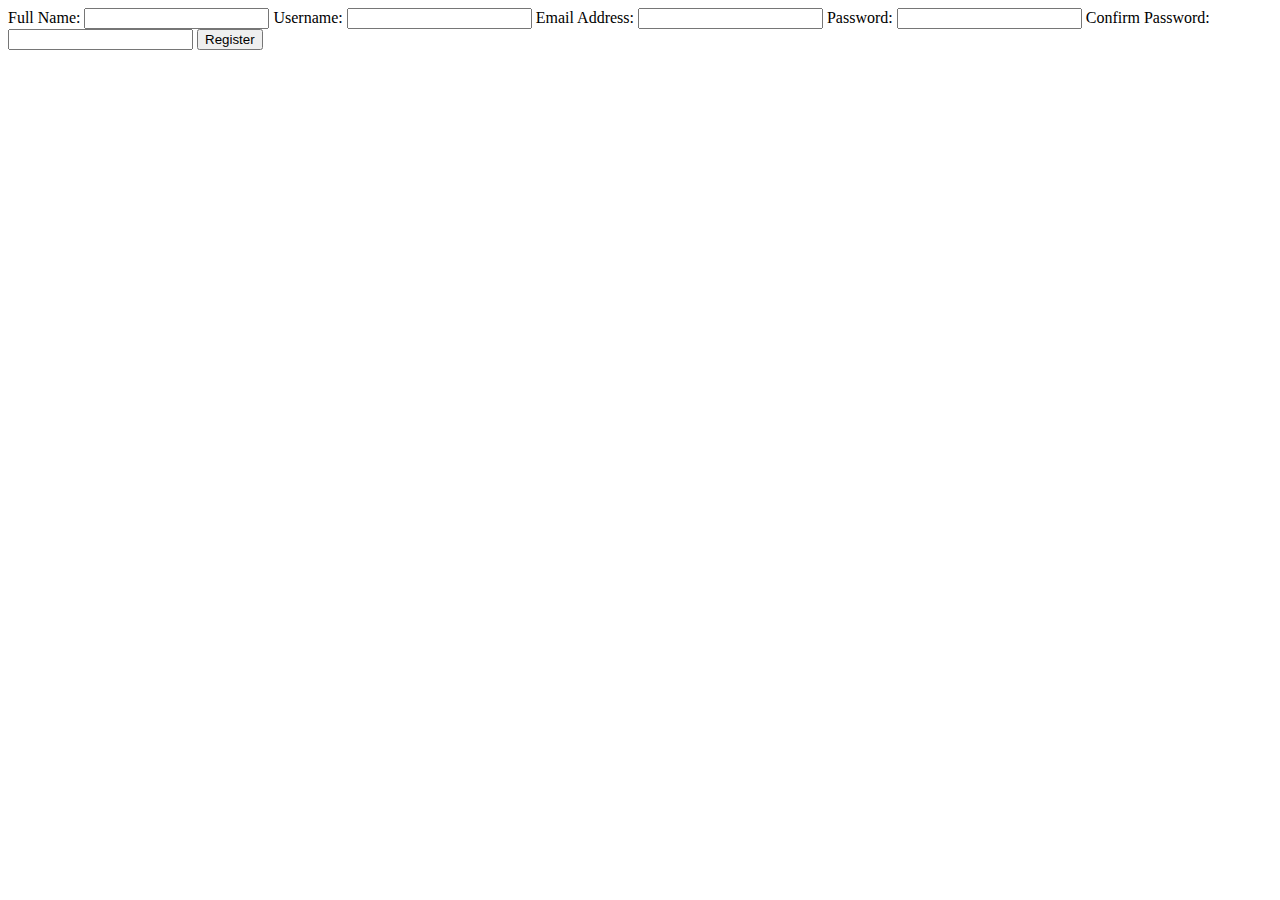
==== innovative/web/register.html @ 50bc6caf "Authentication system added" ====
<!DOCTYPE html>

<html>
    <head>
        <title>Sign Up</title>
        <meta charset="UTF-8">
        <meta name="viewport" content="width=device-width, initial-scale=1.0">
    </head>
    <body>
        <div class="container">
            <form action="registrationServlet" method="post">
                Full Name: 
                <input type="text" name="fullname" />
                Username: 
                <input type="text" name="username" />
                Email Address: 
                <input type="email" name="email" />
                Password: 
                <input type="password" name="password" />
                Confirm Password: 
                <input type="password" name="cpassword" />
                <button type="submit">Register</button>
            </form>
        </div>
    </body>
</html>
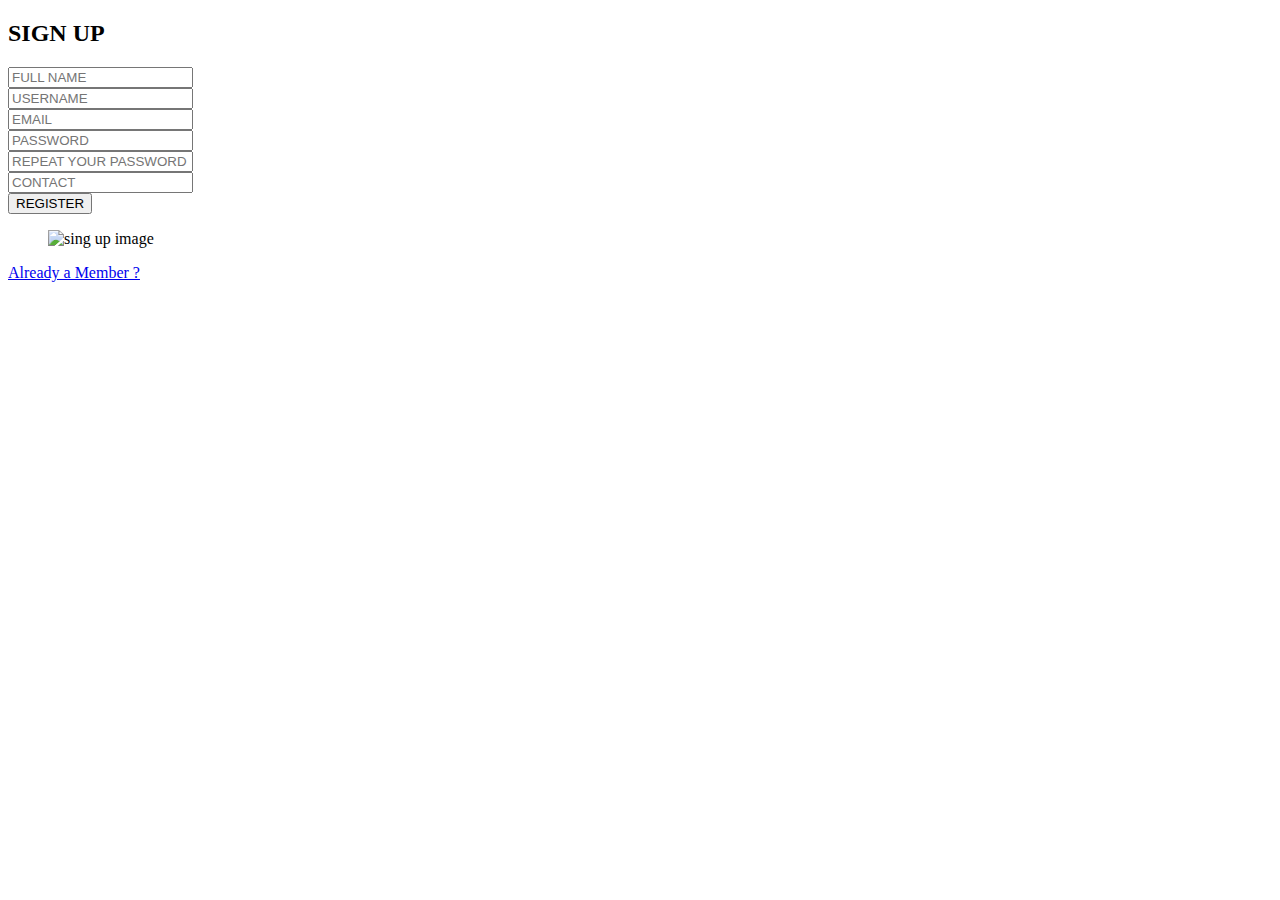
==== commit f430a110: "Update register.html" ====
--- a/innovative/web/register.html
+++ b/innovative/web/register.html
@@ -1,26 +1,78 @@
 <!DOCTYPE html>
+<html lang="en">
+<head>
+<meta charset="UTF-8">
+<meta name="viewport" content="width=device-width, initial-scale=1.0">
+<meta http-equiv="X-UA-Compatible" content="ie=edge">
+<title>Register</title>
 
-<html>
-    <head>
-        <title>Sign Up</title>
-        <meta charset="UTF-8">
-        <meta name="viewport" content="width=device-width, initial-scale=1.0">
-    </head>
-    <body>
-        <div class="container">
-            <form action="registrationServlet" method="post">
-                Full Name: 
-                <input type="text" name="fullname" />
-                Username: 
-                <input type="text" name="username" />
-                Email Address: 
-                <input type="email" name="email" />
-                Password: 
-                <input type="password" name="password" />
-                Confirm Password: 
-                <input type="password" name="cpassword" />
-                <button type="submit">Register</button>
-            </form>
-        </div>
-    </body>
+<link rel="stylesheet"
+	href="fonts/material-icon/css/material-design-iconic-font.min.css">
+
+<link rel="stylesheet" href="css/style.css">
+</head>
+<body>
+
+	<div class="main">
+		<section class="signup">
+			<div class="container">
+				<div class="signup-content">
+					<div class="signup-form">
+						<h2 class="form-title">SIGN UP</h2>
+					
+						<form method="" action="" class="register-form"
+							id="register-form">
+                            <div class="form-group">
+								<label for="name"><i
+									class="zmdi zmdi-account material-icons-name"></i></label> <input
+									type="text" name="fullname" id="fullname" placeholder="FULL NAME" />
+							</div>
+							<div class="form-group">
+								<label for="name"><i
+									class="zmdi zmdi-account material-icons-name"></i></label> <input
+									type="text" name="username" id="username" placeholder="USERNAME" />
+							</div>
+							<div class="form-group">
+								<label for="email"><i class="zmdi zmdi-email"></i></label> <input
+									type="email" name="email" id="email" placeholder="EMAIL" />
+							</div>
+							<div class="form-group">
+								<label for="pass"><i class="zmdi zmdi-lock"></i></label> <input
+									type="password" name="pass" id="pass" placeholder="PASSWORD" />
+							</div>
+							<div class="form-group">
+								<label for="re-pass"><i class="zmdi zmdi-lock-outline"></i></label>
+								<input type="password" name="re_pass" id="re_pass"
+									placeholder="REPEAT YOUR PASSWORD" />
+							</div>
+							<div class="form-group">
+								<label for="contact"><i class="zmdi zmdi-lock-outline"></i></label>
+								<input type="text" name="contact" id="contact"
+									placeholder="CONTACT" />
+							</div>
+							<div class="form-group form-button">
+								<input type="submit" name="signup" id="signup"
+									class="form-submit" value="REGISTER" />
+							</div>
+						</form>
+					</div>
+					<div class="signup-image">
+						<figure>
+							<img id="img1" src="images/signin_image.gif" alt="sing up image">
+						</figure>
+						<a href="login.jsp" class="signup-image-link">Already a Member ?</a>
+					</div>
+				</div>
+			</div>
+		</section>
+
+
+	</div>
+
+	<script src="vendor/jquery/jquery.min.js"></script>
+	<script src="js/main.js"></script>
+
+
+
+</body>
 </html>
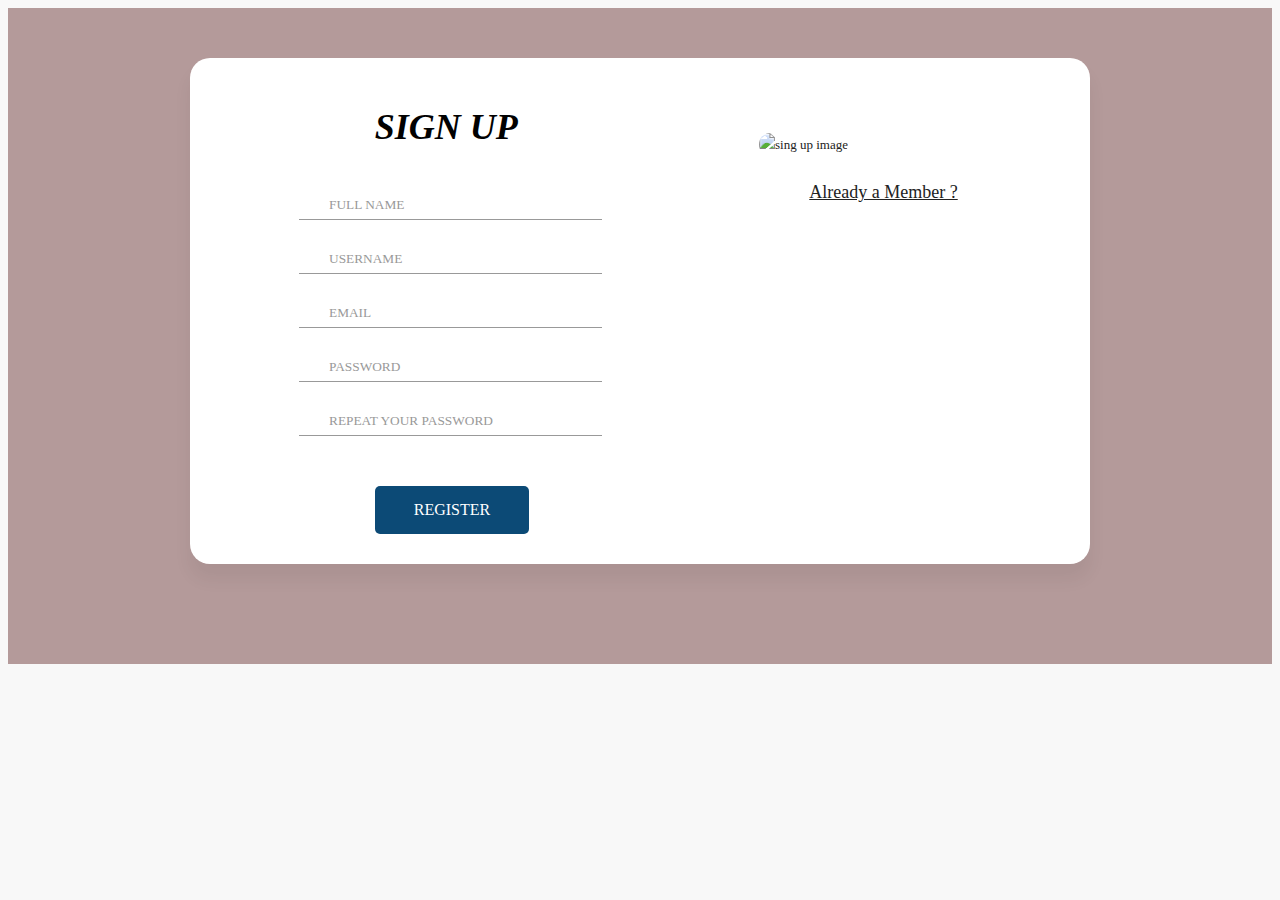
==== commit 397a337f: "Frontend Files added" ====
--- a/innovative/web/register.html
+++ b/innovative/web/register.html
@@ -1,78 +1,59 @@
 <!DOCTYPE html>
 <html lang="en">
 <head>
-<meta charset="UTF-8">
-<meta name="viewport" content="width=device-width, initial-scale=1.0">
-<meta http-equiv="X-UA-Compatible" content="ie=edge">
-<title>Register</title>
-
-<link rel="stylesheet"
-	href="fonts/material-icon/css/material-design-iconic-font.min.css">
-
-<link rel="stylesheet" href="css/style.css">
+    <meta charset="UTF-8">
+    <meta name="viewport" content="width=device-width, initial-scale=1.0">
+    <meta http-equiv="X-UA-Compatible" content="ie=edge">
+    <title>Register</title>
+    <link rel="stylesheet" href="fonts/material-icon/css/material-design-iconic-font.min.css">
+    <link rel="stylesheet" href="assets/css/login.css">
 </head>
 <body>
 
-	<div class="main">
-		<section class="signup">
-			<div class="container">
-				<div class="signup-content">
-					<div class="signup-form">
-						<h2 class="form-title">SIGN UP</h2>
-					
-						<form method="" action="" class="register-form"
-							id="register-form">
-                            <div class="form-group">
-								<label for="name"><i
-									class="zmdi zmdi-account material-icons-name"></i></label> <input
-									type="text" name="fullname" id="fullname" placeholder="FULL NAME" />
-							</div>
-							<div class="form-group">
-								<label for="name"><i
-									class="zmdi zmdi-account material-icons-name"></i></label> <input
-									type="text" name="username" id="username" placeholder="USERNAME" />
-							</div>
-							<div class="form-group">
-								<label for="email"><i class="zmdi zmdi-email"></i></label> <input
-									type="email" name="email" id="email" placeholder="EMAIL" />
-							</div>
-							<div class="form-group">
-								<label for="pass"><i class="zmdi zmdi-lock"></i></label> <input
-									type="password" name="pass" id="pass" placeholder="PASSWORD" />
-							</div>
-							<div class="form-group">
-								<label for="re-pass"><i class="zmdi zmdi-lock-outline"></i></label>
-								<input type="password" name="re_pass" id="re_pass"
-									placeholder="REPEAT YOUR PASSWORD" />
-							</div>
-							<div class="form-group">
-								<label for="contact"><i class="zmdi zmdi-lock-outline"></i></label>
-								<input type="text" name="contact" id="contact"
-									placeholder="CONTACT" />
-							</div>
-							<div class="form-group form-button">
-								<input type="submit" name="signup" id="signup"
-									class="form-submit" value="REGISTER" />
-							</div>
-						</form>
-					</div>
-					<div class="signup-image">
-						<figure>
-							<img id="img1" src="images/signin_image.gif" alt="sing up image">
-						</figure>
-						<a href="login.jsp" class="signup-image-link">Already a Member ?</a>
-					</div>
-				</div>
-			</div>
-		</section>
+<div class="main">
+    <section class="signup">
+        <div class="container">
+            <div class="signup-content">
+                <div class="signup-form">
+                    <h2 class="form-title">SIGN UP</h2>
 
+                    <form method="post" action="registrationServlet" class="register-form" id="register-form">
+                        <div class="form-group">
+                            <label for="name"><i class="zmdi zmdi-account material-icons-name"></i></label> 
+                            <input type="text" name="fullname" id="fullname" placeholder="FULL NAME" />
+                        </div>
+                        <div class="form-group">
+                            <label for="name"><i class="zmdi zmdi-account material-icons-name"></i></label> 
+                            <input type="text" name="username" id="username" placeholder="USERNAME" />
+                        </div>
+                        <div class="form-group">
+                            <label for="email"><i class="zmdi zmdi-email"></i></label> 
+                            <input type="email" name="email" id="email" placeholder="EMAIL" />
+                        </div>
+                        <div class="form-group">
+                            <label for="pass"><i class="zmdi zmdi-lock"></i></label> 
+                            <input type="password" name="password" id="password" placeholder="PASSWORD" />
+                        </div>
+                        <div class="form-group">
+                            <label for="re-pass"><i class="zmdi zmdi-lock-outline"></i></label>
+                            <input type="password" name="cpassword" id="cpassword" placeholder="REPEAT YOUR PASSWORD" />
+                        </div>
+                        <div class="form-group form-button">
+                            <input type="submit" name="signup" id="signup" class="form-submit" value="REGISTER" />
+                        </div>
+                    </form>
+                </div>
+                <div class="signup-image">
+                    <figure> <img id="img1" src="assets/img/signin_image.gif" alt="sing up image"> </figure>
+                    <a href="login.jsp" class="signup-image-link">Already a Member ?</a>
+                </div>
+            </div>
+        </div>
+    </section>
+</div>
 
-	</div>
-
-	<script src="vendor/jquery/jquery.min.js"></script>
-	<script src="js/main.js"></script>
-
-
+    <script src="vendor/jquery/jquery.min.js"></script>
+    <script src="assets/js/main.js"></script>
 
 </body>
-</html>
+</html>--- a/innovative/web/assets/css/login.css
+++ b/innovative/web/assets/css/login.css
@@ -0,0 +1,620 @@
+/* @extend display-flex; */
+display-flex, .display-flex, .display-flex-center, .signup-content, .signin-content, .social-login, .socials {
+  display: flex;
+  display: -webkit-flex; }
+
+/* @extend list-type-ulli; */
+list-type-ulli, .socials {
+  list-style-type: none;
+  margin: 0;
+  padding: 0; }
+
+/* poppins-300 - latin */
+@font-face {
+  font-family: 'Poppins';
+  font-style: normal;
+  font-weight: 300;
+  src: url("../fonts/poppins/poppins-v5-latin-300.eot");
+  /* IE9 Compat Modes */
+  src: local("Poppins Light"), local("Poppins-Light"), url("../fonts/poppins/poppins-v5-latin-300.eot?#iefix") format("embedded-opentype"), url("../fonts/poppins/poppins-v5-latin-300.woff2") format("woff2"), url("../fonts/poppins/poppins-v5-latin-300.woff") format("woff"), url("../fonts/poppins/poppins-v5-latin-300.ttf") format("truetype"), url("../fonts/poppins/poppins-v5-latin-300.svg#Poppins") format("svg");
+  /* Legacy iOS */ }
+/* poppins-300italic - latin */
+@font-face {
+  font-family: 'Poppins';
+  font-style: italic;
+  font-weight: 300;
+  src: url("../fonts/poppins/poppins-v5-latin-300italic.eot");
+  /* IE9 Compat Modes */
+  src: local("Poppins Light Italic"), local("Poppins-LightItalic"), url("../fonts/poppins/poppins-v5-latin-300italic.eot?#iefix") format("embedded-opentype"), url("../fonts/poppins/poppins-v5-latin-300italic.woff2") format("woff2"), url("../fonts/poppins/poppins-v5-latin-300italic.woff") format("woff"), url("../fonts/poppins/poppins-v5-latin-300italic.ttf") format("truetype"), url("../fonts/poppins/poppins-v5-latin-300italic.svg#Poppins") format("svg");
+  /* Legacy iOS */ }
+/* poppins-regular - latin */
+@font-face {
+  font-family: 'Poppins';
+  font-style: normal;
+  font-weight: 400;
+  src: url("../fonts/poppins/poppins-v5-latin-regular.eot");
+  /* IE9 Compat Modes */
+  src: local("Poppins Regular"), local("Poppins-Regular"), url("../fonts/poppins/poppins-v5-latin-regular.eot?#iefix") format("embedded-opentype"), url("../fonts/poppins/poppins-v5-latin-regular.woff2") format("woff2"), url("../fonts/poppins/poppins-v5-latin-regular.woff") format("woff"), url("../fonts/poppins/poppins-v5-latin-regular.ttf") format("truetype"), url("../fonts/poppins/poppins-v5-latin-regular.svg#Poppins") format("svg");
+  /* Legacy iOS */ }
+/* poppins-italic - latin */
+@font-face {
+  font-family: 'Poppins';
+  font-style: italic;
+  font-weight: 400;
+  src: url("../fonts/poppins/poppins-v5-latin-italic.eot");
+  /* IE9 Compat Modes */
+  src: local("Poppins Italic"), local("Poppins-Italic"), url("../fonts/poppins/poppins-v5-latin-italic.eot?#iefix") format("embedded-opentype"), url("../fonts/poppins/poppins-v5-latin-italic.woff2") format("woff2"), url("../fonts/poppins/poppins-v5-latin-italic.woff") format("woff"), url("../fonts/poppins/poppins-v5-latin-italic.ttf") format("truetype"), url("../fonts/poppins/poppins-v5-latin-italic.svg#Poppins") format("svg");
+  /* Legacy iOS */ }
+/* poppins-500 - latin */
+@font-face {
+  font-family: 'Poppins';
+  font-style: normal;
+  font-weight: 500;
+  src: url("../fonts/poppins/poppins-v5-latin-500.eot");
+  /* IE9 Compat Modes */
+  src: local("Poppins Medium"), local("Poppins-Medium"), url("../fonts/poppins/poppins-v5-latin-500.eot?#iefix") format("embedded-opentype"), url("../fonts/poppins/poppins-v5-latin-500.woff2") format("woff2"), url("../fonts/poppins/poppins-v5-latin-500.woff") format("woff"), url("../fonts/poppins/poppins-v5-latin-500.ttf") format("truetype"), url("../fonts/poppins/poppins-v5-latin-500.svg#Poppins") format("svg");
+  /* Legacy iOS */ }
+/* poppins-500italic - latin */
+@font-face {
+  font-family: 'Poppins';
+  font-style: italic;
+  font-weight: 500;
+  src: url("../fonts/poppins/poppins-v5-latin-500italic.eot");
+  /* IE9 Compat Modes */
+  src: local("Poppins Medium Italic"), local("Poppins-MediumItalic"), url("../fonts/poppins/poppins-v5-latin-500italic.eot?#iefix") format("embedded-opentype"), url("../fonts/poppins/poppins-v5-latin-500italic.woff2") format("woff2"), url("../fonts/poppins/poppins-v5-latin-500italic.woff") format("woff"), url("../fonts/poppins/poppins-v5-latin-500italic.ttf") format("truetype"), url("../fonts/poppins/poppins-v5-latin-500italic.svg#Poppins") format("svg");
+  /* Legacy iOS */ }
+/* poppins-600 - latin */
+@font-face {
+  font-family: 'Poppins';
+  font-style: normal;
+  font-weight: 600;
+  src: url("../fonts/poppins/poppins-v5-latin-600.eot");
+  /* IE9 Compat Modes */
+  src: local("Poppins SemiBold"), local("Poppins-SemiBold"), url("../fonts/poppins/poppins-v5-latin-600.eot?#iefix") format("embedded-opentype"), url("../fonts/poppins/poppins-v5-latin-600.woff2") format("woff2"), url("../fonts/poppins/poppins-v5-latin-600.woff") format("woff"), url("../fonts/poppins/poppins-v5-latin-600.ttf") format("truetype"), url("../fonts/poppins/poppins-v5-latin-600.svg#Poppins") format("svg");
+  /* Legacy iOS */ }
+/* poppins-700 - latin */
+@font-face {
+  font-family: 'Poppins';
+  font-style: normal;
+  font-weight: 700;
+  src: url("../fonts/poppins/poppins-v5-latin-700.eot");
+  /* IE9 Compat Modes */
+  src: local("Poppins Bold"), local("Poppins-Bold"), url("../fonts/poppins/poppins-v5-latin-700.eot?#iefix") format("embedded-opentype"), url("../fonts/poppins/poppins-v5-latin-700.woff2") format("woff2"), url("../fonts/poppins/poppins-v5-latin-700.woff") format("woff"), url("../fonts/poppins/poppins-v5-latin-700.ttf") format("truetype"), url("../fonts/poppins/poppins-v5-latin-700.svg#Poppins") format("svg");
+  /* Legacy iOS */ }
+/* poppins-700italic - latin */
+@font-face {
+  font-family: 'Poppins';
+  font-style: italic;
+  font-weight: 700;
+  src: url("../fonts/poppins/poppins-v5-latin-700italic.eot");
+  /* IE9 Compat Modes */
+  src: local("Poppins Bold Italic"), local("Poppins-BoldItalic"), url("../fonts/poppins/poppins-v5-latin-700italic.eot?#iefix") format("embedded-opentype"), url("../fonts/poppins/poppins-v5-latin-700italic.woff2") format("woff2"), url("../fonts/poppins/poppins-v5-latin-700italic.woff") format("woff"), url("../fonts/poppins/poppins-v5-latin-700italic.ttf") format("truetype"), url("../fonts/poppins/poppins-v5-latin-700italic.svg#Poppins") format("svg");
+  /* Legacy iOS */ }
+/* poppins-800 - latin */
+@font-face {
+  font-family: 'Poppins';
+  font-style: normal;
+  font-weight: 800;
+  src: url("../fonts/poppins/poppins-v5-latin-800.eot");
+  /* IE9 Compat Modes */
+  src: local("Poppins ExtraBold"), local("Poppins-ExtraBold"), url("../fonts/poppins/poppins-v5-latin-800.eot?#iefix") format("embedded-opentype"), url("../fonts/poppins/poppins-v5-latin-800.woff2") format("woff2"), url("../fonts/poppins/poppins-v5-latin-800.woff") format("woff"), url("../fonts/poppins/poppins-v5-latin-800.ttf") format("truetype"), url("../fonts/poppins/poppins-v5-latin-800.svg#Poppins") format("svg");
+  /* Legacy iOS */ }
+/* poppins-800italic - latin */
+@font-face {
+  font-family: 'Poppins';
+  font-style: italic;
+  font-weight: 800;
+  src: url("../fonts/poppins/poppins-v5-latin-800italic.eot");
+  /* IE9 Compat Modes */
+  src: local("Poppins ExtraBold Italic"), local("Poppins-ExtraBoldItalic"), url("../fonts/poppins/poppins-v5-latin-800italic.eot?#iefix") format("embedded-opentype"), url("../fonts/poppins/poppins-v5-latin-800italic.woff2") format("woff2"), url("../fonts/poppins/poppins-v5-latin-800italic.woff") format("woff"), url("../fonts/poppins/poppins-v5-latin-800italic.ttf") format("truetype"), url("../fonts/poppins/poppins-v5-latin-800italic.svg#Poppins") format("svg");
+  /* Legacy iOS */ }
+/* poppins-900 - latin */
+@font-face {
+  font-family: 'Poppins';
+  font-style: normal;
+  font-weight: 900;
+  src: url("../fonts/poppins/poppins-v5-latin-900.eot");
+  /* IE9 Compat Modes */
+  src: local("Poppins Black"), local("Poppins-Black"), url("../fonts/poppins/poppins-v5-latin-900.eot?#iefix") format("embedded-opentype"), url("../fonts/poppins/poppins-v5-latin-900.woff2") format("woff2"), url("../fonts/poppins/poppins-v5-latin-900.woff") format("woff"), url("../fonts/poppins/poppins-v5-latin-900.ttf") format("truetype"), url("../fonts/poppins/poppins-v5-latin-900.svg#Poppins") format("svg");
+  /* Legacy iOS */ }
+a:focus, a:active {
+  text-decoration: none;
+  outline: none;
+  transition: all 300ms ease 0s;
+  -moz-transition: all 300ms ease 0s;
+  -webkit-transition: all 300ms ease 0s;
+  -o-transition: all 300ms ease 0s;
+  -ms-transition: all 300ms ease 0s; }
+
+input, select, textarea {
+  outline: none;
+  appearance: unset !important;
+  -moz-appearance: unset !important;
+  -webkit-appearance: unset !important;
+  -o-appearance: unset !important;
+  -ms-appearance: unset !important; }
+
+input::-webkit-outer-spin-button, input::-webkit-inner-spin-button {
+  appearance: none !important;
+  -moz-appearance: none !important;
+  -webkit-appearance: none !important;
+  -o-appearance: none !important;
+  -ms-appearance: none !important;
+  margin: 0; }
+
+input:focus, select:focus, textarea:focus {
+  outline: none;
+  box-shadow: none !important;
+  -moz-box-shadow: none !important;
+  -webkit-box-shadow: none !important;
+  -o-box-shadow: none !important;
+  -ms-box-shadow: none !important; }
+
+input[type=checkbox] {
+  appearance: checkbox !important;
+  -moz-appearance: checkbox !important;
+  -webkit-appearance: checkbox !important;
+  -o-appearance: checkbox !important;
+  -ms-appearance: checkbox !important; }
+
+input[type=radio] {
+  appearance: radio !important;
+  -moz-appearance: radio !important;
+  -webkit-appearance: radio !important;
+  -o-appearance: radio !important;
+  -ms-appearance: radio !important; }
+
+img {
+  border-radius: 20px;
+  max-width: 100%;
+  height: auto; }
+
+#img1{
+  width: 200%;
+  border-radius: 20px;
+  max-width: 151%;
+  height: auto;
+  right: -324;
+  position: relative;
+  right: 80px;
+}
+
+figure {
+  margin: 0; }
+
+p {
+  margin-bottom: 0px;
+  font-size: 15px;
+  color: #777; }
+
+h2 {
+  line-height: 1.66;
+  margin: 0;
+  padding: 0;
+  font-weight: bold;
+  color: #222;
+  font-family: Poppins;
+  font-size: 36px; }
+
+.main {
+  background-image: url("images/background.png");
+  background-repeat: no-repeat;
+  background-size: 100%;
+  padding: 50px 0; 
+  background: #b49a9a;
+}
+
+.clear {
+  clear: both; }
+
+body {
+  font-size: 13px;
+  line-height: 1.8;
+  color: #222;
+  background: #f8f8f8;
+  font-weight: 400;
+  font-family: Poppins;
+   }
+
+.container {
+  width: 900px;
+  background: #fff;
+  margin: 0 auto;
+  box-shadow: 0px 15px 16.83px 0.17px rgba(0, 0, 0, 0.05);
+  -moz-box-shadow: 0px 15px 16.83px 0.17px rgba(0, 0, 0, 0.05);
+  -webkit-box-shadow: 0px 15px 16.83px 0.17px rgba(0, 0, 0, 0.05);
+  -o-box-shadow: 0px 15px 16.83px 0.17px rgba(0, 0, 0, 0.05);
+  -ms-box-shadow: 0px 15px 16.83px 0.17px rgba(0, 0, 0, 0.05);
+  border-radius: 20px;
+  -moz-border-radius: 20px;
+  -webkit-border-radius: 20px;
+  -o-border-radius: 20px;
+  -ms-border-radius: 20px; }
+
+.display-flex {
+  justify-content: space-between;
+  -moz-justify-content: space-between;
+  -webkit-justify-content: space-between;
+  -o-justify-content: space-between;
+  -ms-justify-content: space-between;
+  align-items: center;
+  -moz-align-items: center;
+  -webkit-align-items: center;
+  -o-align-items: center;
+  -ms-align-items: center; }
+
+.display-flex-center {
+  justify-content: center;
+  -moz-justify-content: center;
+  -webkit-justify-content: center;
+  -o-justify-content: center;
+  -ms-justify-content: center;
+  align-items: center;
+  -moz-align-items: center;
+  -webkit-align-items: center;
+  -o-align-items: center;
+  -ms-align-items: center; }
+
+.position-center {
+  position: absolute;
+  top: 50%;
+  left: 50%;
+  transform: translate(-50%, -50%);
+  -moz-transform: translate(-50%, -50%);
+  -webkit-transform: translate(-50%, -50%);
+  -o-transform: translate(-50%, -50%);
+  -ms-transform: translate(-50%, -50%); }
+
+.signup {
+  margin-bottom: 50px; }
+
+.signup-content {
+  padding: 30px 0; }
+
+.signup-form, .signup-image, .signin-form, .signin-image {
+  width: 50%;
+  overflow: hidden; }
+
+.signup-image {
+  margin: 0 55px; }
+
+.form-title {
+  font-style: oblique;
+    left: 25%;
+    margin-top: 10px;
+    margin-bottom: 60px;
+    position: relative;
+    color: #010101;
+  margin-bottom: 33px; }
+
+.signup-image {
+  margin-top: 45px; }
+
+figure {
+  margin-bottom: 20px;
+  text-align: center; }
+
+.form-submit {
+  display: inline-block;
+  background: #0c4a76;
+  color: #fff;
+  border-bottom: none;
+  width: auto;
+  padding: 15px 39px;
+  border-radius: 5px;
+  -moz-border-radius: 5px;
+  -webkit-border-radius: 5px;
+  -o-border-radius: 5px;
+  -ms-border-radius: 5px;
+  margin-top: 25px;
+  cursor: pointer;
+  font-size: initial;
+  position: relative;
+  left: 25%; }
+  .form-submit:hover {
+    background: #4292dc; }
+
+#signin {
+  font-size: initial;
+  background: #0c4a76;
+  left: 25%;
+  margin-top: 16px;
+  position: relative;}
+  #signin:hover {
+    background: #4292dc; }
+
+.signup-image-link {
+  font-size: 18px;
+  color: #222;
+  display: block;
+  text-align: center; }
+
+.signup-form {
+  margin-left: 75px;
+  margin-right: 75px;
+  padding-left: 34px; }
+
+.register-form {
+  width: 100%; }
+
+.form-group {
+  position: relative;
+  margin-bottom: 25px;
+  overflow: hidden; }
+  .form-group:last-child {
+    margin-bottom: 0px; }
+
+input {
+  width: 100%;
+  display: block;
+  border: none;
+  border-bottom: 1px solid #999;
+  padding: 6px 30px;
+  font-family: Poppins;
+  box-sizing: border-box; }
+  input::-webkit-input-placeholder {
+    color: #999; }
+  input::-moz-placeholder {
+    color: #999; }
+  input:-ms-input-placeholder {
+    color: #999; }
+  input:-moz-placeholder {
+    color: #999; }
+  input:focus {
+    border-bottom: 1px solid #222; }
+    input:focus::-webkit-input-placeholder {
+      color: #222; }
+    input:focus::-moz-placeholder {
+      color: #222; }
+    input:focus:-ms-input-placeholder {
+      color: #222; }
+    input:focus:-moz-placeholder {
+      color: #222; }
+
+input[type=checkbox]:not(old) {
+  width: 2em;
+  margin: 0;
+  padding: 0;
+  font-size: 1em;
+  display: none; }
+
+input[type=checkbox]:not(old) + label {
+  display: inline-block;
+  line-height: 1.5em;
+  margin-top: 6px; }
+
+input[type=checkbox]:not(old) + label > span {
+  display: inline-block;
+  width: 13px;
+  height: 13px;
+  margin-right: 15px;
+  margin-bottom: 3px;
+  border: 1px solid #999;
+  border-radius: 2px;
+  -moz-border-radius: 2px;
+  -webkit-border-radius: 2px;
+  -o-border-radius: 2px;
+  -ms-border-radius: 2px;
+  background: white;
+  background-image: -moz-linear-gradient(white, white);
+  background-image: -ms-linear-gradient(white, white);
+  background-image: -o-linear-gradient(white, white);
+  background-image: -webkit-linear-gradient(white, white);
+  background-image: linear-gradient(white, white);
+  vertical-align: bottom; }
+
+input[type=checkbox]:not(old):checked + label > span {
+  background-image: -moz-linear-gradient(white, white);
+  background-image: -ms-linear-gradient(white, white);
+  background-image: -o-linear-gradient(white, white);
+  background-image: -webkit-linear-gradient(white, white);
+  background-image: linear-gradient(white, white); }
+
+input[type=checkbox]:not(old):checked + label > span:before {
+  content: '\f26b';
+  display: block;
+  color: #222;
+  font-size: 11px;
+  line-height: 1.2;
+  text-align: center;
+  font-family: 'Material-Design-Iconic-Font';
+  font-weight: bold; }
+
+.agree-term {
+  display: inline-block;
+  width: auto; }
+
+label {
+  position: absolute;
+  left: 0;
+  top: 50%;
+  transform: translateY(-50%);
+  -moz-transform: translateY(-50%);
+  -webkit-transform: translateY(-50%);
+  -o-transform: translateY(-50%);
+  -ms-transform: translateY(-50%);
+  color: #222; }
+
+.label-has-error {
+  top: 22%; }
+
+label.error {
+  position: relative;
+  background: url("../images/unchecked.gif") no-repeat;
+  background-position-y: 3px;
+  padding-left: 20px;
+  display: block;
+  margin-top: 20px; }
+
+label.valid {
+  display: block;
+  position: absolute;
+  right: 0;
+  left: auto;
+  margin-top: -6px;
+  width: 20px;
+  height: 20px;
+  background: transparent; }
+  label.valid:after {
+    font-family: 'Material-Design-Iconic-Font';
+    content: '\f269';
+    width: 100%;
+    height: 100%;
+    position: absolute;
+    /* right: 0; */
+    font-size: 16px;
+    color: green; }
+
+.label-agree-term {
+  position: relative;
+  top: 0%;
+  transform: translateY(0);
+  -moz-transform: translateY(0);
+  -webkit-transform: translateY(0);
+  -o-transform: translateY(0);
+  -ms-transform: translateY(0); }
+
+.material-icons-name {
+  font-size: 18px; }
+
+.signin-content {
+  padding-top: 67px;
+  padding-bottom: 87px; }
+
+.social-login {
+  align-items: center;
+  -moz-align-items: center;
+  -webkit-align-items: center;
+  -o-align-items: center;
+  -ms-align-items: center;
+  margin-top: 80px; }
+
+.social-label {
+  display: inline-block;
+  margin-right: 15px; }
+
+.socials li {
+  padding: 5px; }
+  .socials li:last-child {
+    margin-right: 0px; }
+  .socials li a {
+    text-decoration: none; }
+    .socials li a i {
+      width: 30px;
+      height: 30px;
+      color: #fff;
+      font-size: 14px;
+      border-radius: 5px;
+      -moz-border-radius: 5px;
+      -webkit-border-radius: 5px;
+      -o-border-radius: 5px;
+      -ms-border-radius: 5px;
+      transform: translateZ(0);
+      -moz-transform: translateZ(0);
+      -webkit-transform: translateZ(0);
+      -o-transform: translateZ(0);
+      -ms-transform: translateZ(0);
+      -webkit-transition-duration: 0.3s;
+      transition-duration: 0.3s;
+      -webkit-transition-property: transform;
+      transition-property: transform;
+      -webkit-transition-timing-function: ease-out;
+      transition-timing-function: ease-out; }
+  .socials li:hover a i {
+    -webkit-transform: scale(1.3) translateZ(0);
+    transform: scale(1.3) translateZ(0); }
+
+.zmdi-facebook {
+  background: #3b5998; }
+
+.zmdi-twitter {
+  background: #1da0f2; }
+
+.zmdi-google {
+  background: #e72734; }
+
+.signin-form {
+  margin-right: 90px;
+  margin-left: 80px; }
+
+.signin-image {
+  margin-left: 110px;
+  margin-right: 20px;
+  margin-top: 10px;
+  border-radius: 20px 20px; }
+
+@media screen and (max-width: 1200px) {
+  .container {
+    width: calc( 100% - 30px);
+    max-width: 100%; } }
+@media screen and (min-width: 1024px) {
+  .container {
+    max-width: 1200px; } }
+@media screen and (max-width: 768px) {
+  .signup-content, .signin-content {
+    flex-direction: column;
+    -moz-flex-direction: column;
+    -webkit-flex-direction: column;
+    -o-flex-direction: column;
+    -ms-flex-direction: column;
+    justify-content: center;
+    -moz-justify-content: center;
+    -webkit-justify-content: center;
+    -o-justify-content: center;
+    -ms-justify-content: center; }
+
+  .signup-form {
+    margin-left: 0px;
+    margin-right: 0px;
+    padding-left: 0px;
+    /* box-sizing: border-box; */
+    padding: 0 30px; }
+
+  .signin-image {
+    margin-left: 0px;
+    margin-right: 0px;
+    margin-top: 50px;
+    order: 2;
+    -moz-order: 2;
+    -webkit-order: 2;
+    -o-order: 2;
+    -ms-order: 2; }
+
+  .signup-form, .signup-image, .signin-form, .signin-image {
+    width: auto; }
+
+  .social-login {
+    justify-content: center;
+    -moz-justify-content: center;
+    -webkit-justify-content: center;
+    -o-justify-content: center;
+    -ms-justify-content: center; }
+
+  .form-button {
+    text-align: center; }
+
+  .signin-form {
+    order: 1;
+    -moz-order: 1;
+    -webkit-order: 1;
+    -o-order: 1;
+    -ms-order: 1;
+    margin-right: 0px;
+    margin-left: 0px;
+    padding: 0 30px; }
+
+  .form-title {
+    text-align: center; } }
+@media screen and (max-width: 400px) {
+  .social-login {
+    flex-direction: column;
+    -moz-flex-direction: column;
+    -webkit-flex-direction: column;
+    -o-flex-direction: column;
+    -ms-flex-direction: column; }
+
+  .social-label {
+    margin-right: 0px;
+    margin-bottom: 10px; } }
+
+/*# sourceMappingURL=style.css.map */
